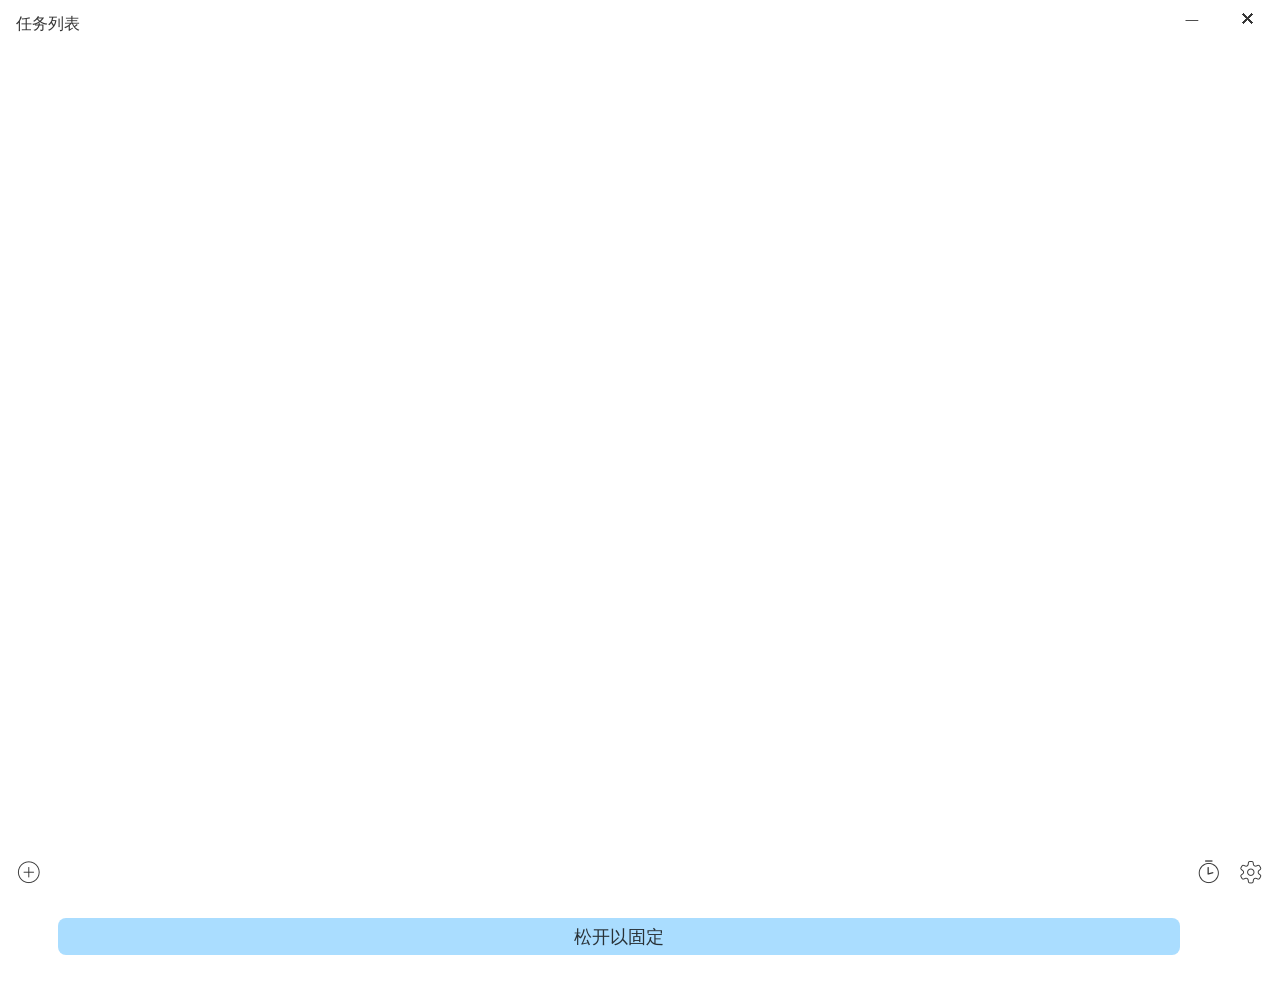
==== src/index.html @ 6a203839 "first commit" ====
<!doctype html>
<html lang="zh-CN">
  <head>
    <meta charset="UTF-8" />
    <link rel="stylesheet" href="styles.css" />
    <meta name="viewport" content="width=device-width, initial-scale=1.0" />
    <title>Time Up</title>
    <script type="module" src="TaskModule/taskdata.js"></script>
    <script type="module" src="/main.js" defer></script>
    <style>
      .logo.vanilla:hover {
        filter: drop-shadow(0 0 2em #ffe21c);
      }
    </style>
  </head>

  <body>
    <div class="notification-content" id="notifi-content">
      <audio id="sound-player">
        <source src="assets/audio/TaskFinish.wav" type="audio/wav">
      </audio>
      <div>
        <label class="icons notifi-animation" style="color: #f6f6f6d6; font-size: 4em; line-height: 100%; margin-bottom: 8px;">T</label>
        <label class="notification-text">计时结束</label>
        <div class="notification-button" id="notifi-check">关闭</div>
      </div>
    </div>
    <div class="notification-background" id="notifi-back"></div>
    <div data-tauri-drag-region class="titlebar">
      <label class="titlebar-title" id="Titlebar-Title">任务列表</label>
      <div class="titlebar-button" id="titlebar-minimize" style="
        font-size: 0.8em;">
        &#x2014;
      </div>
      <div class="titlebar-closebutton" id="titlebar-close">
        &#x2715;
      </div>
    </div>
    <div class="container">
      <div class="page" id="page0" style="z-index: 0;">
        <ol class="list" id="taskList">
        </ol>
      </div>
      <div class="page" id="page1" style="z-index: 1; opacity: 0; pointer-events: none; transform: scale(1.4); filter: blur(4px);
        flex-direction: column;">
        <div class="clock" style="margin-bottom: 16px;">
          <script>
            function formatClock(input) {
              let value = parseInt(input.value);
              input.value = input.value == '' ? '00' : value.toString().substr(value.toString().length - 2, 2);
              if (value > 59) {
                input.value = '59';
                return;
              }
              if (value.toString().length == 1) {
                input.value = '0' + value.toString();
              }
            }
          </script>
          <input type="number" oninput="formatClock(this)" value="10" class="clock-input" id="clock-min"></input>
          <label style="width: 16px; font-size: 3em; align-self: center; translate: 0 -15%;">:</label>
          <input type="number" oninput="formatClock(this)" value="00" class="clock-input" id="clock-s"></input>
        </div>
        <div class="button-round icons" style="font-size: 2em; width: 48px; height: 48px;" id="timerPlay">p</div>
      </div>
      <div class="page" id="page2" style="z-index: 1; opacity: 0; pointer-events: none; transform: scale(1.4); filter: blur(4px);
      flex-direction: column;">
        <div class="card" style="position: fixed; inset-inline: 0;">
          <div>
            <label class="text" style="font-weight: 600; font-size: 1.6em; line-height: 150%;">TimeUp</label>
            <img src="assets/icon.ico" style="position: fixed; right: 0; margin-top: -8px; height: 32%;">
          </div>
          <div style="color: #742626;">
            <label class="text">DEV </label>
            <label class="text">0.0.7</label>
          </div>
        </div>
      </div>
    </div>
    <div class="toolbar">
      <div class="toolbar-item" id="taskAdd">n</div>
      <div class="flex-space" id="tipbox" style="
        position: relative;
        font-size: 0.7em;
        text-align: center;
        vertical-align: middle;
        align-self: center;
        background-color: #ADF;
        border-radius: 8px;
        padding: 4px; padding-bottom: 9px;
        margin-left: 8px; margin-right: 8px;
        transform: translateY(64px);
        transition: transform 0.25s cubic-bezier(0, 0, 0, 1);">松开以固定</div>
      <div class="toolbar-item" id="pageTimer">T</div>
      <div class="toolbar-item" id="pageSetting">S</div>
    </div>
  </body>
</html>
---- src/styles.css ----
@font-face {
  font-family: "InnerIcons";
  src: url("assets/fonts/TimeUpIcons-regular.otf");
  font-weight: 500;
}

@font-face {
  font-family: "InnerIcons";
  src: url("assets/fonts/TimeUpIcons-light.otf");
  font-weight: 300;
}

:root {
  font-family: Inter, Avenir, Helvetica, Arial, sans-serif;
  font-size: 16px;
  line-height: 24px;
  font-weight: 400;

  color: #0f0f0fd6;
  background-color: transparent;

  font-synthesis: none;
  text-rendering: optimizeLegibility;
  -webkit-font-smoothing: antialiased;
  -moz-osx-font-smoothing: grayscale;
  -webkit-text-size-adjust: 100%;

  user-select: none;
}

::-webkit-scrollbar {
  width: 0;
  height: 0;
  background-color: transparent;
}

::-webkit-scrollbar-thumb {
  background-color: transparent;
}

::-webkit-scrollbar-thumb:hover {
  background-color: transparent;
}

audio {
  display: none;
}

body {
  display: grid;
  margin: 0;
  padding: 0;
  height: 100vh;
  grid-template-rows: auto 1fr auto;
  overflow: hidden;
}

.container {
  max-height: calc(height - 96px);
  overflow-y: scroll;
  margin-inline: 8px;
  user-select: none;
}

.row {
  display: flex;
  justify-content: center;
}

.flex-space {
  flex-grow: 1;
}

.notification-background {
  opacity: 0;
  position: absolute;
  z-index: 2;
  pointer-events: none;
  align-self: center;
  justify-self: center;
  height: 100%;
  width: 100%;
  background-color: #396cd8;
  clip-path: circle(0 at 50% 50%);
  transition: opacity 0.25s, clip-path 0.25s;
}

.notification-content {
  opacity: 0;
  pointer-events: none;
  position: absolute;
  z-index: 3;
  inset-block: 40px 0;
  width: 100%;
  clip-path: circle(0 at 50% 50%);
  transition: opacity 0.25s, clip-path 0.25s;
}

.notification-content>div {
  position: absolute;
  inset-block: 40px 0;
  width: 100%;
  margin-bottom: 96px;
  display: flex;
  align-items: center;
  justify-content: center;
  flex-direction: column;
}

.notifi-animation {
  animation: rotate 1s infinite;
  animation-timing-function: cubic-bezier(0, 0.25, 0.25, 2);
  transform-origin: 50% 53%;
}

@keyframes rotate {
  0% {
    transform: rotateZ(0);
  }

  70% {
    transform: rotateZ(0);
  }

  75% {
    transform: rotateZ(15deg);
  }

  85% {
    transform: rotateZ(-15deg);
  }

  100% {
    transform: rotateZ(0);
  }
}

.notification-text {
  font-size: 1.2em;
  color: #f6f6f6d6;
}

.notification-button {
  cursor: pointer;
  margin-top: 8px;
  color: #f6f6f6d6;
  font-size: 1.3em;
  border-radius: 20px;
  padding: 8px 32px;
  transition: background-color 0.2s, box-shadow 0.25s;
  background-color: #fff2;
}

.notification-button:hover {
  background-color: #fff3;
  box-shadow: 0 2px 8px 0 #1530692f;
}

.notification-button:active {
  background-color: #fff4;
}

.titlebar {
  height: 40px;
  display: flex;
  justify-content: flex-end;
}

.titlebar-title {
  font-size: 1em;
  font-weight: 500;
  font-family: inherit;
  align-self: center;
  top: 12px;
  display: block;
  justify-content: flex-start;
  position: fixed;
  left: 16px;
  pointer-events: none;
}

.titlebar-button {
  display: inline-flex;
  justify-content: center;
  align-items: center;
  width: 48px;
  transition: background-color 0.2s;
}

.titlebar-closebutton {
  display: inline-flex;
  justify-content: center;
  align-items: center;
  width: 64px;
  transition: background-color 0.2s;
}

.titlebar-button:hover {
  background: #bbb4;
}

.titlebar-button:active {
  background: #aaa6;
}

.titlebar-closebutton:hover {
  color: white;
  background: red;
}

.titlebar-closebutton:active {
  color: white;
  background: lightcoral;
}

.toolbar {
  font-size: 1.6em;
  font-family: "InnerIcons", sans-serif;
  display: inline-flex;
  padding: 8px;
}

.toolbar-item {
  cursor: pointer;
  border-radius: 8px;
  padding: 8px;
  transition: background-color 0.2s;
}

.toolbar-item:hover {
  background-color: #bbb4;
}

.toolbar-item:active {
  background-color: #aaa6;
}

.text {
  line-height: 50%;
  font-size: 1em;
  font-weight: 500;
  font-family: inherit;
}

.icons {
  line-height: 50%;
  font-size: 1em;
  font-weight: 500;
  font-family: "InnerIcons";
  transition: opacity 0.25s, filter 0.25s;
}

.card {
  border-radius: 12px;
  background-color: white;
  padding: 16px;
}

.button-flat {
  outline-offset: 4px;
  padding: 16px;
  border-radius: 8px;
  transition: background-color 0.2s;
  display: flex;
  align-items: center;
  justify-content: center;
}

.button-flat:hover {
  background-color: white;
}

.button-flat:active {
  background-color: #0001;
}

.button-round {
  cursor: pointer;
  outline-offset: 4px;
  padding: 16px;
  border-radius: 50%;
  transition: background-color 0.2s;
  display: flex;
  align-items: center;
  justify-content: center;
}

.button-round:hover {
  background-color: #bbb4;
}

.button-round:active {
  background-color: #aaa6;
}

.page {
  position: absolute;
  inset-inline: 8px;
  inset-block: 48px 60px;
  display: flex;
  align-items: center;
  justify-content: center;
  transition: all 0.25s cubic-bezier(0, 0.6, 0.4, 1);
  border-radius: 12px;
  overflow-y: scroll;
}

.task-input {
  width: calc(100% - 46px);
  border-radius: 8px;
  margin: 8px;
  padding-inline: 4px;
  font-size: 1em;
  font-weight: 500;
  font-family: inherit;
  text-overflow: ellipsis;
  color: #0f0f0f;
  border: none;
  outline: none;
  box-shadow: 0 0 0 1px gray;
  height: 32px;
  background-color: transparent;
  transition: opacity 0.25s, filter 0.25s, background-color 0.15s, box-shadow 0.2s, padding-inline 0.2s;
}

.task-input:focus {
  box-shadow: 0 0 0 4px #396cd8;
  background-color: white;
}

.task-input:disabled {
  pointer-events: none;
  padding: 0;
  box-shadow: none;
}

.list {
  border-radius: 12px;
  background-color: white;
  padding: 0;
  margin: auto;
}

.list-item {
  display: flex;
  align-items: center;
  margin-top: 4;
  padding: 2px;
  padding-left: 12px;
  border-radius: 12px;
  width: auto;
  height: 40px;
  background-color: white;
  font-size: 1.1em;
  overflow: hidden;
  filter: blur(8px);
  opacity: 0;
  transform: scale(0.8);
  transition: background-color 0.2s, transform 0.25s, opacity 0.25s, filter 0.25s;
}

.list-item:hover {
  background-color: #e8ecf5;
}

input::-webkit-outer-spin-button {
  appearance: none;
}

input::-webkit-inner-spin-button {
  appearance: none;
}

.clock {
  border-radius: 12px;
  padding: 16px;
  background-color: white;
  box-shadow: 0 2px 4px 0 #0f2f4f2d;
  display: inline-flex;
}

.clock-input {
  width: 56px;
  font-size: 3em;
  font-weight: 500;
  outline: none;
  border: none;
  margin: 0;
  padding: 0;
  transition: transform 0.2s;
  background-color: transparent;
}

.clock-input:hover {
  color: #396cd8;
}

.clock-input:focus {
  color: #396cd8;
  background-color: #e8ecf5;
}

.clock-input:disabled {
  pointer-events: none;
}

@media (prefers-color-scheme: dark) {
  :root {
    font-weight: 300;
    color: #f6f6f6d6;
  }

  .titlebar-button:hover {
    background-color: #4444;
  }

  .titlebar-button:active {
    background-color: #4e4e4e66;
  }

  .titlebar-closebutton:active {
    background-color: darkred;
  }

  .toolbar-item:hover {
    background-color: #4444;
  }

  .toolbar-item:active {
    background-color: #4e4e4e66;
  }

  .task-input {
    color: #f6f6f6d6;
  }

  .task-input:focus {
    background-color: #0f0f0f98;
  }

  .card {
    background-color: #262626;
  }

  .button-flat:hover {
    background-color: #DEF1;
  }

  .button-flat:active {
    background-color: #DEF2;
  }

  .button-round:hover {
    background-color: #4444;
  }

  .button-round:active {
    background-color: #4e4e4e66;
  }

  .list {
    background-color: #262626;
  }

  .list-item {
    background-color: #262626;
  }

  .list-item:hover {
    background-color: #282b32;
  }

  .clock {
    background-color: #262626;
    box-shadow: 0 2px 4px 0 #0002;
  }

  .clock-input {
    color: #f6f6f6d6;
  }

  .clock-input:focus {
    background-color: #1b212e;
  }
}
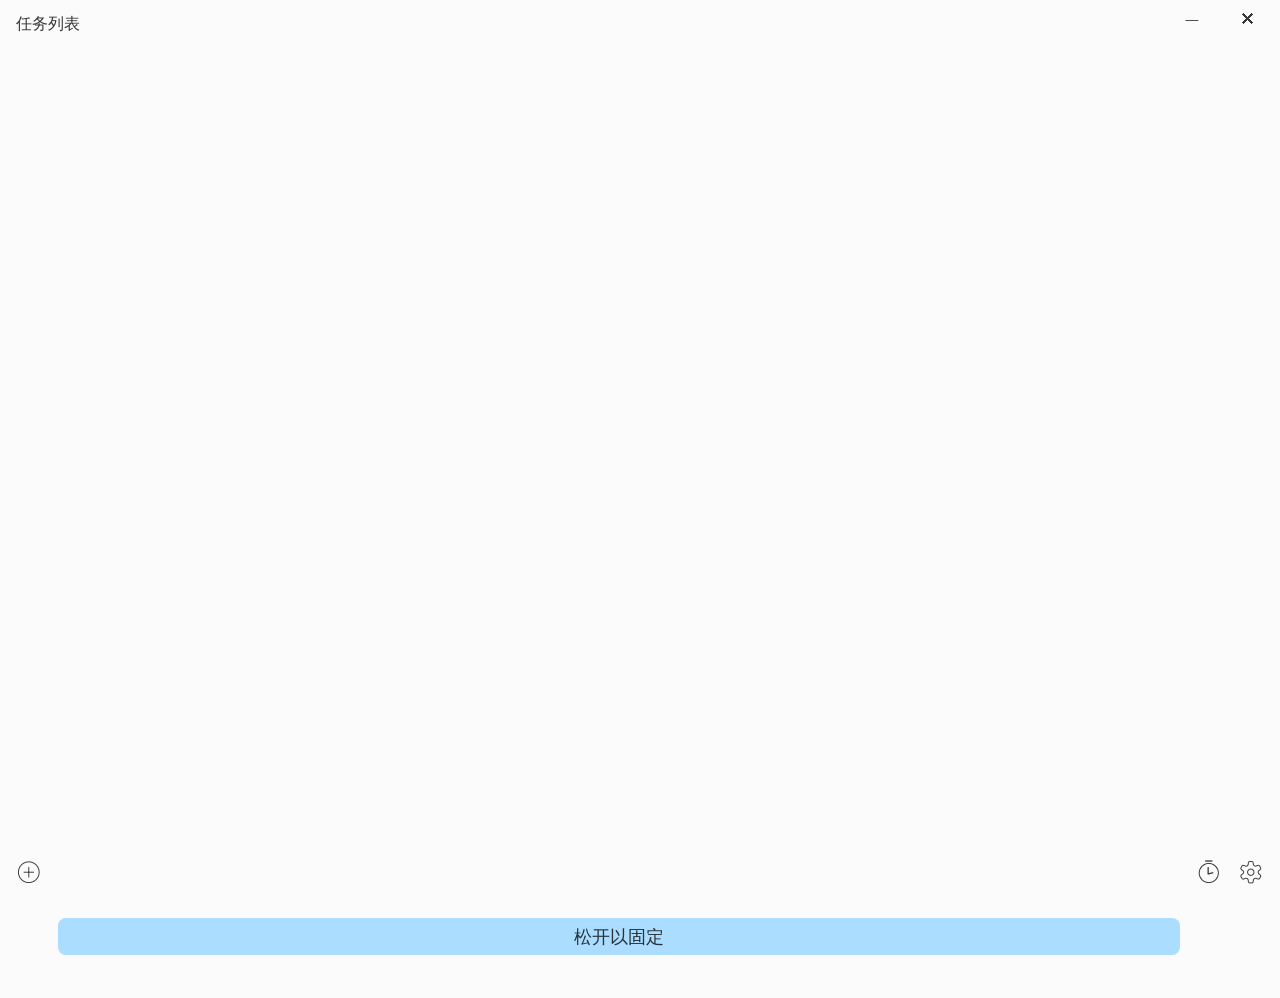
==== commit 98d40503: "Colormode Update" ====
--- a/src/index.html
+++ b/src/index.html
@@ -1,85 +1,32 @@
 <!doctype html>
 <html lang="zh-CN">
-  <head>
-    <meta charset="UTF-8" />
-    <link rel="stylesheet" href="styles.css" />
-    <meta name="viewport" content="width=device-width, initial-scale=1.0" />
-    <title>Time Up</title>
-    <script type="module" src="TaskModule/taskdata.js"></script>
-    <script type="module" src="/main.js" defer></script>
-    <style>
-      .logo.vanilla:hover {
-        filter: drop-shadow(0 0 2em #ffe21c);
-      }
-    </style>
-  </head>
 
-  <body>
-    <div class="notification-content" id="notifi-content">
-      <audio id="sound-player">
-        <source src="assets/audio/TaskFinish.wav" type="audio/wav">
-      </audio>
-      <div>
-        <label class="icons notifi-animation" style="color: #f6f6f6d6; font-size: 4em; line-height: 100%; margin-bottom: 8px;">T</label>
-        <label class="notification-text">计时结束</label>
-        <div class="notification-button" id="notifi-check">关闭</div>
-      </div>
+<head>
+  <meta charset="UTF-8" />
+  <link rel="stylesheet" href="styles.css" />
+  <meta name="viewport" content="width=device-width, initial-scale=1.0" />
+  <title>Time Up</title>
+  <script type="module" src="TaskModule/taskdata.js"></script>
+  <script type="module" src="CoreModule/coredata.js"></script>
+  <script type="module" src="/main.js" defer></script>
+</head>
+
+<body>
+  <div class="notification-content" id="notifi-content">
+    <audio id="sound-player">
+      <source src="assets/audio/TaskFinish.wav" type="audio/wav">
+    </audio>
+    <div>
+      <label class="icons notifi-animation"
+        style="color: #f6f6f6d6; font-size: 4em; line-height: 100%; margin-bottom: 8px;">T</label>
+      <label class="notification-text">计时结束</label>
+      <div class="notification-button" id="notifi-check">关闭</div>
     </div>
-    <div class="notification-background" id="notifi-back"></div>
-    <div data-tauri-drag-region class="titlebar">
-      <label class="titlebar-title" id="Titlebar-Title">任务列表</label>
-      <div class="titlebar-button" id="titlebar-minimize" style="
-        font-size: 0.8em;">
-        &#x2014;
-      </div>
-      <div class="titlebar-closebutton" id="titlebar-close">
-        &#x2715;
-      </div>
-    </div>
-    <div class="container">
-      <div class="page" id="page0" style="z-index: 0;">
-        <ol class="list" id="taskList">
-        </ol>
-      </div>
-      <div class="page" id="page1" style="z-index: 1; opacity: 0; pointer-events: none; transform: scale(1.4); filter: blur(4px);
-        flex-direction: column;">
-        <div class="clock" style="margin-bottom: 16px;">
-          <script>
-            function formatClock(input) {
-              let value = parseInt(input.value);
-              input.value = input.value == '' ? '00' : value.toString().substr(value.toString().length - 2, 2);
-              if (value > 59) {
-                input.value = '59';
-                return;
-              }
-              if (value.toString().length == 1) {
-                input.value = '0' + value.toString();
-              }
-            }
-          </script>
-          <input type="number" oninput="formatClock(this)" value="10" class="clock-input" id="clock-min"></input>
-          <label style="width: 16px; font-size: 3em; align-self: center; translate: 0 -15%;">:</label>
-          <input type="number" oninput="formatClock(this)" value="00" class="clock-input" id="clock-s"></input>
-        </div>
-        <div class="button-round icons" style="font-size: 2em; width: 48px; height: 48px;" id="timerPlay">p</div>
-      </div>
-      <div class="page" id="page2" style="z-index: 1; opacity: 0; pointer-events: none; transform: scale(1.4); filter: blur(4px);
-      flex-direction: column;">
-        <div class="card" style="position: fixed; inset-inline: 0;">
-          <div>
-            <label class="text" style="font-weight: 600; font-size: 1.6em; line-height: 150%;">TimeUp</label>
-            <img src="assets/icon.ico" style="position: fixed; right: 0; margin-top: -8px; height: 32%;">
-          </div>
-          <div style="color: #742626;">
-            <label class="text">DEV </label>
-            <label class="text">0.0.7</label>
-          </div>
-        </div>
-      </div>
-    </div>
-    <div class="toolbar">
-      <div class="toolbar-item" id="taskAdd">n</div>
-      <div class="flex-space" id="tipbox" style="
+  </div>
+  <div class="notification-background" id="notifi-back"></div>
+  <div class="toolbar" style="width: calc(100% - 16px);">
+    <div class="toolbar-item" id="taskAdd">n</div>
+    <div class="flex-space" id="tipbox" style="
         position: relative;
         font-size: 0.7em;
         text-align: center;
@@ -91,8 +38,118 @@
         margin-left: 8px; margin-right: 8px;
         transform: translateY(64px);
         transition: transform 0.25s cubic-bezier(0, 0, 0, 1);">松开以固定</div>
-      <div class="toolbar-item" id="pageTimer">T</div>
-      <div class="toolbar-item" id="pageSetting">S</div>
+    <div class="toolbar-item" id="pageTimer">T</div>
+    <div class="toolbar-item" id="pageSetting">S</div>
+  </div>
+  <div class="container">
+    <div class="page" id="page0" style="z-index: 0;">
+      <ol class="list" id="taskList">
+      </ol>
     </div>
-  </body>
-</html>
+    <div class="page" id="page1" style="z-index: 1; opacity: 0; pointer-events: none; transform: scale(1.4); filter: blur(4px);
+        flex-direction: column;">
+      <div class="clock" style="margin-bottom: 16px;">
+        <script>
+          function formatClock(input) {
+            let value = parseInt(input.value);
+            input.value = input.value == '' ? '00' : value.toString().substr(value.toString().length - 2, 2);
+            if (value > 59) {
+              input.value = '59';
+              return;
+            }
+            if (value.toString().length == 1) {
+              input.value = '0' + value.toString();
+            }
+          }
+        </script>
+        <input type="number" oninput="formatClock(this)" value="10" class="clock-input" id="clock-min"></input>
+        <label style="width: 16px; font-size: 3em; align-self: center; translate: 0 -15%;">:</label>
+        <input type="number" oninput="formatClock(this)" value="00" class="clock-input" id="clock-s"></input>
+      </div>
+      <div class="button-round icons" style="font-size: 2em; width: 48px; height: 48px;" id="timerPlay">p</div>
+    </div>
+    <div class="page" id="page2" style="z-index: 1; opacity: 0; pointer-events: none; transform: scale(1.4); filter: blur(4px);
+      flex-direction: column;">
+      <div style="position: fixed; inset-inline: 0;">
+        <div class="card" style="padding-left: 18px; margin-bottom: 8px;">
+          <div>
+            <label class="text" style="font-weight: 600; font-size: 1.6em; line-height: 150%;">TimeUp</label>
+            <img src="assets/icon.ico" style="position: fixed; right: 16px; height: 24%;">
+          </div>
+          <div style="color: #742626;">
+            <label class="text" style="font-weight: 600;">DEV </label>
+            <label class="text" style="font-weight: 600;">0.0.9</label>
+          </div>
+        </div>
+        <div id="config1" class="card" style="padding: 2px; display: grid; grid-template-columns: auto 48px auto; height: 48px; gap: 2px;">
+          <button style="border-radius: 10px 8px 8px 10px;">浅色</button>
+          <button class="active" style="border-radius: 8px; font-family: 'Icons'; font-size: 1.4em; padding: 0;">※</button>
+          <button style="border-radius: 8px 10px 10px 8px;">深色</button>
+        </div>
+      </div>
+    </div>
+    <div id="PagesMask" style="position: absolute; inset: 0; transition: all 0.16s; pointer-events: none; z-index: 2;">
+    </div>
+    <div class="card solidback" id="FloatPage-TaskGroupList" style="transition: opacity 0.2s, translate 0.2s;; height: 58px; width: calc(100% - 18px); opacity: 0; filter: blur(4px);
+        padding: 0 1px; border-radius: 11px; pointer-events: none; position: absolute; z-index: 3; overflow: hidden;
+        box-shadow: 0 4px 8px 0 #0f0f0f2d, 0 -1px 0 0 #f6f6f62d, 0 1px 0 0 #0f0f0f2d;">
+      <div style="transition: all 0.2s;">
+        <div id="TaskGroupList"
+          style="margin: 1px; width: calc(100% - 2px); overflow: hidden; border-radius: 9px; transition: scale 0.2s, opacity 0.2s;">
+          <ol style="display: flex; flex-direction: row; width: 100%; transition: translate 0.1s; translate: 0;">
+            <button id="task-rename"
+              style="height: 56px; width: 56px; align-items: center; justify-content: center; display: flex; flex-direction: column;">
+              <label style="font-family: Icons; font-size: 1.6em;">r</label>
+              <label style="margin-inline: -8px; font-size: 0.8em;">命名</label>
+            </button>
+            <button id="task-switch"
+              style="height: 56px; width: 56px; align-items: center; justify-content: center; display: flex; flex-direction: column;">
+              <label style="font-family: Icons; font-size: 1.6em;">~</label>
+              <label style="margin-inline: -8px; font-size: 0.8em;">切换</label>
+            </button>
+            <button id="task-import"
+              style="height: 56px; width: 56px; align-items: center; justify-content: center; display: flex; flex-direction: column;">
+              <label style="font-family: Icons; font-size: 1.6em;">^</label>
+              <label style="margin-inline: -8px; font-size: 0.8em;">导入</label>
+            </button>
+            <button id="task-mode" disabled
+              style="height: 56px; width: 56px; align-items: center; justify-content: center; display: flex; flex-direction: column;">
+              <label style="font-family: Icons; font-size: 1.6em;">@</label>
+              <label style="margin-inline: -8px; font-size: 0.8em;">模式</label>
+            </button>
+            <button id="task-setting" disabled
+              style="height: 56px; width: 56px; align-items: center; justify-content: center; display: flex; flex-direction: column;">
+              <label style="font-family: Icons; font-size: 1.6em;">*</label>
+              <label style="margin-inline: -8px; font-size: 0.8em;">设置</label>
+            </button>
+          </ol>
+        </div>
+        <div id="rename-box"
+          style="display: flex; align-items: center; justify-content: center; height: 58px; transition: translate 0.2s;">
+          <input id="rename-input" disabled class="inputBox" style="font-size: 1.2em; width: calc(100% - 36px);">
+        </div>
+        <div id="taskswitch-box" style="position: absolute; margin: 7px;">
+          <ol id="taskswitch-list">
+            <li>
+              <label>你好</label>
+            </li>
+          </ol>
+        </div>
+      </div>
+    </div>
+  </div>
+  <div id="GlobalMask" style="position: absolute; inset: 0; transition: all 0.16s; pointer-events: none; z-index: 9;">
+  </div>
+  <div data-tauri-drag-region class="titlebar" style="z-index: 10;">
+    <label class="titlebar-title" id="Titlebar-Title">任务列表</label>
+    <div class="titlebar-button" id="titlebar-minimize" style="
+        font-size: 0.8em;">
+      &#x2014;
+    </div>
+    <div class="titlebar-closebutton" id="titlebar-close">
+      &#x2715;
+    </div>
+  </div>
+</body>
+
+</html>
--- a/src/styles.css
+++ b/src/styles.css
@@ -8,6 +8,11 @@
   font-family: "InnerIcons";
   src: url("assets/fonts/TimeUpIcons-light.otf");
   font-weight: 300;
+}
+
+@font-face {
+  font-family: "Icons";
+  src: url("assets/fonts/TimeUpIcons.ttf");
 }
 
 :root {
@@ -17,7 +22,7 @@
   font-weight: 400;
 
   color: #0f0f0fd6;
-  background-color: transparent;
+  background-color: #f6f6f66d;
 
   font-synthesis: none;
   text-rendering: optimizeLegibility;
@@ -26,6 +31,7 @@
   -webkit-text-size-adjust: 100%;
 
   user-select: none;
+  --autocolormode: true;
 }
 
 ::-webkit-scrollbar {
@@ -57,7 +63,7 @@
 
 .container {
   max-height: calc(height - 96px);
-  overflow-y: scroll;
+  max-width: calc(100% - 48px);
   margin-inline: 8px;
   user-select: none;
 }
@@ -65,6 +71,46 @@
 .row {
   display: flex;
   justify-content: center;
+}
+
+ol {
+  appearance: none;
+  margin: 0;
+  padding: 0;
+}
+
+li {
+  list-style: none;
+}
+
+li:hover {
+  background-color: #0f0f0f1d;
+}
+
+button {
+  font-size: 1em;
+  padding: 8px 16px;
+  border-radius: 9px;
+  appearance: none;
+  outline: none;
+  border: #0f0f0f0d;
+  background-color: transparent;
+  transition: background-color 0.16s
+}
+
+button:disabled {
+  pointer-events: none;
+  color: #0f0f0f5d;
+}
+
+button:hover {
+  background-color: #0f0f0f0d;
+}
+
+button.active {
+  color: #f6f6f6d6;
+  background-color: #396cd8;
+  pointer-events: none;
 }
 
 .flex-space {
@@ -74,7 +120,7 @@
 .notification-background {
   opacity: 0;
   position: absolute;
-  z-index: 2;
+  z-index: 11;
   pointer-events: none;
   align-self: center;
   justify-self: center;
@@ -89,7 +135,7 @@
   opacity: 0;
   pointer-events: none;
   position: absolute;
-  z-index: 3;
+  z-index: 12;
   inset-block: 40px 0;
   width: 100%;
   clip-path: circle(0 at 50% 50%);
@@ -162,8 +208,12 @@
 
 .titlebar {
   height: 40px;
+  width: 100%;
   display: flex;
   justify-content: flex-end;
+  position: absolute;
+  top: 0;
+  right: 0;
 }
 
 .titlebar-title {
@@ -176,7 +226,18 @@
   justify-content: flex-start;
   position: fixed;
   left: 16px;
-  pointer-events: none;
+  margin: -4px -8px;
+  padding: 4px 8px;
+  border-radius: 5px;
+  transition: background-color 0.16s;
+}
+
+.titlebar-title:hover {
+  background-color: #0f0f0f0d;
+}
+
+.titlebar-title:active {
+  background-color: #0f0f0f16;
 }
 
 .titlebar-button {
@@ -196,11 +257,11 @@
 }
 
 .titlebar-button:hover {
-  background: #bbb4;
+  background: #0f0f0f0d;
 }
 
 .titlebar-button:active {
-  background: #aaa6;
+  background: #0f0f0f16;
 }
 
 .titlebar-closebutton:hover {
@@ -218,6 +279,8 @@
   font-family: "InnerIcons", sans-serif;
   display: inline-flex;
   padding: 8px;
+  position: absolute;
+  bottom: 0;
 }
 
 .toolbar-item {
@@ -228,11 +291,11 @@
 }
 
 .toolbar-item:hover {
-  background-color: #bbb4;
+  background-color: #0f0f0f10;
 }
 
 .toolbar-item:active {
-  background-color: #aaa6;
+  background-color: #0f0f0f1d;
 }
 
 .text {
@@ -252,8 +315,13 @@
 
 .card {
   border-radius: 12px;
-  background-color: white;
+  background-color: #f6f6f66d;
+  box-shadow: 0 2px 4px 0 #0f2f4f2d;
   padding: 16px;
+}
+
+.card.solidback {
+  background-color: #f6f6f6;
 }
 
 .button-flat {
@@ -305,7 +373,7 @@
   overflow-y: scroll;
 }
 
-.task-input {
+.inputBox {
   width: calc(100% - 46px);
   border-radius: 8px;
   margin: 8px;
@@ -323,12 +391,12 @@
   transition: opacity 0.25s, filter 0.25s, background-color 0.15s, box-shadow 0.2s, padding-inline 0.2s;
 }
 
-.task-input:focus {
+.inputBox:focus {
   box-shadow: 0 0 0 4px #396cd8;
   background-color: white;
 }
 
-.task-input:disabled {
+.inputBox:disabled {
   pointer-events: none;
   padding: 0;
   box-shadow: none;
@@ -336,7 +404,7 @@
 
 .list {
   border-radius: 12px;
-  background-color: white;
+  background-color: #f6f6f66d;
   padding: 0;
   margin: auto;
 }
@@ -350,7 +418,7 @@
   border-radius: 12px;
   width: auto;
   height: 40px;
-  background-color: white;
+  background-color: transparent;
   font-size: 1.1em;
   overflow: hidden;
   filter: blur(8px);
@@ -360,7 +428,7 @@
 }
 
 .list-item:hover {
-  background-color: #e8ecf5;
+  background-color: #f6f6f6ff;
 }
 
 input::-webkit-outer-spin-button {
@@ -374,7 +442,7 @@
 .clock {
   border-radius: 12px;
   padding: 16px;
-  background-color: white;
+  background-color: #f6f6f66d;
   box-shadow: 0 2px 4px 0 #0f2f4f2d;
   display: inline-flex;
 }
@@ -404,82 +472,102 @@
   pointer-events: none;
 }
 
-@media (prefers-color-scheme: dark) {
-  :root {
-    font-weight: 300;
-    color: #f6f6f6d6;
-  }
-
-  .titlebar-button:hover {
-    background-color: #4444;
-  }
-
-  .titlebar-button:active {
-    background-color: #4e4e4e66;
-  }
-
-  .titlebar-closebutton:active {
-    background-color: darkred;
-  }
-
-  .toolbar-item:hover {
-    background-color: #4444;
-  }
-
-  .toolbar-item:active {
-    background-color: #4e4e4e66;
-  }
-
-  .task-input {
-    color: #f6f6f6d6;
-  }
-
-  .task-input:focus {
-    background-color: #0f0f0f98;
-  }
-
-  .card {
-    background-color: #262626;
-  }
-
-  .button-flat:hover {
-    background-color: #DEF1;
-  }
-
-  .button-flat:active {
-    background-color: #DEF2;
-  }
-
-  .button-round:hover {
-    background-color: #4444;
-  }
-
-  .button-round:active {
-    background-color: #4e4e4e66;
-  }
-
-  .list {
-    background-color: #262626;
-  }
-
-  .list-item {
-    background-color: #262626;
-  }
-
-  .list-item:hover {
-    background-color: #282b32;
-  }
-
-  .clock {
-    background-color: #262626;
-    box-shadow: 0 2px 4px 0 #0002;
-  }
-
-  .clock-input {
-    color: #f6f6f6d6;
-  }
-
-  .clock-input:focus {
-    background-color: #1b212e;
-  }
+/* Dark Mode */
+
+.dark button {
+  color: #f6f6f6d6;
+}
+
+.dark button:disabled {
+  color: #f6f6f63d;
+}
+
+.dark button:hover {
+  background-color: #f6f6f60d;
+}
+
+.dark button:active {
+  background-color: #f6f6f616;
+}
+
+.dark .titlebar-title:hover {
+  background-color: #f6f6f60d;
+}
+
+.dark .titlebar-title:active {
+  background-color: #f6f6f616;
+}
+
+.dark .titlebar-button:hover {
+  background-color: #f6f6f606;
+}
+
+.dark .titlebar-button:active {
+  background-color: #f6f6f610;
+}
+
+.dark .titlebar-closebutton:active {
+  background-color: darkred;
+}
+
+.dark .toolbar-item:hover {
+  background-color: #f6f6f606;
+}
+
+.dark .toolbar-item:active {
+  background-color: #f6f6f610;
+}
+
+.dark .inputBox {
+  color: #f6f6f6d6;
+}
+
+.dark .inputBox:focus {
+  background-color: #0f0f0f98;
+}
+
+.dark .card {
+  background-color: #f6f6f610;
+  box-shadow: 0 2px 4px 0 #0002;
+}
+
+.dark .card.solidback {
+  background-color: #2e2e2e;
+}
+
+.dark .button-flat:hover {
+  background-color: #DEF1;
+}
+
+.dark .button-flat:active {
+  background-color: #DEF2;
+}
+
+.dark .button-round:hover {
+  background-color: #4444;
+}
+
+.dark .button-round:active {
+  background-color: #4e4e4e66;
+}
+
+.dark .list {
+  background-color: #f6f6f610;
+}
+
+.dark .list-item:hover {
+  background-color: #f6f6f610;
+}
+
+.dark .clock {
+  background-color: #f6f6f610;
+  box-shadow: 0 2px 4px 0 #0002;
+}
+
+.dark .clock-input {
+  color: #f6f6f6d6;
+}
+
+.dark .clock-input:focus {
+  background-color: #1b212e;
 }
